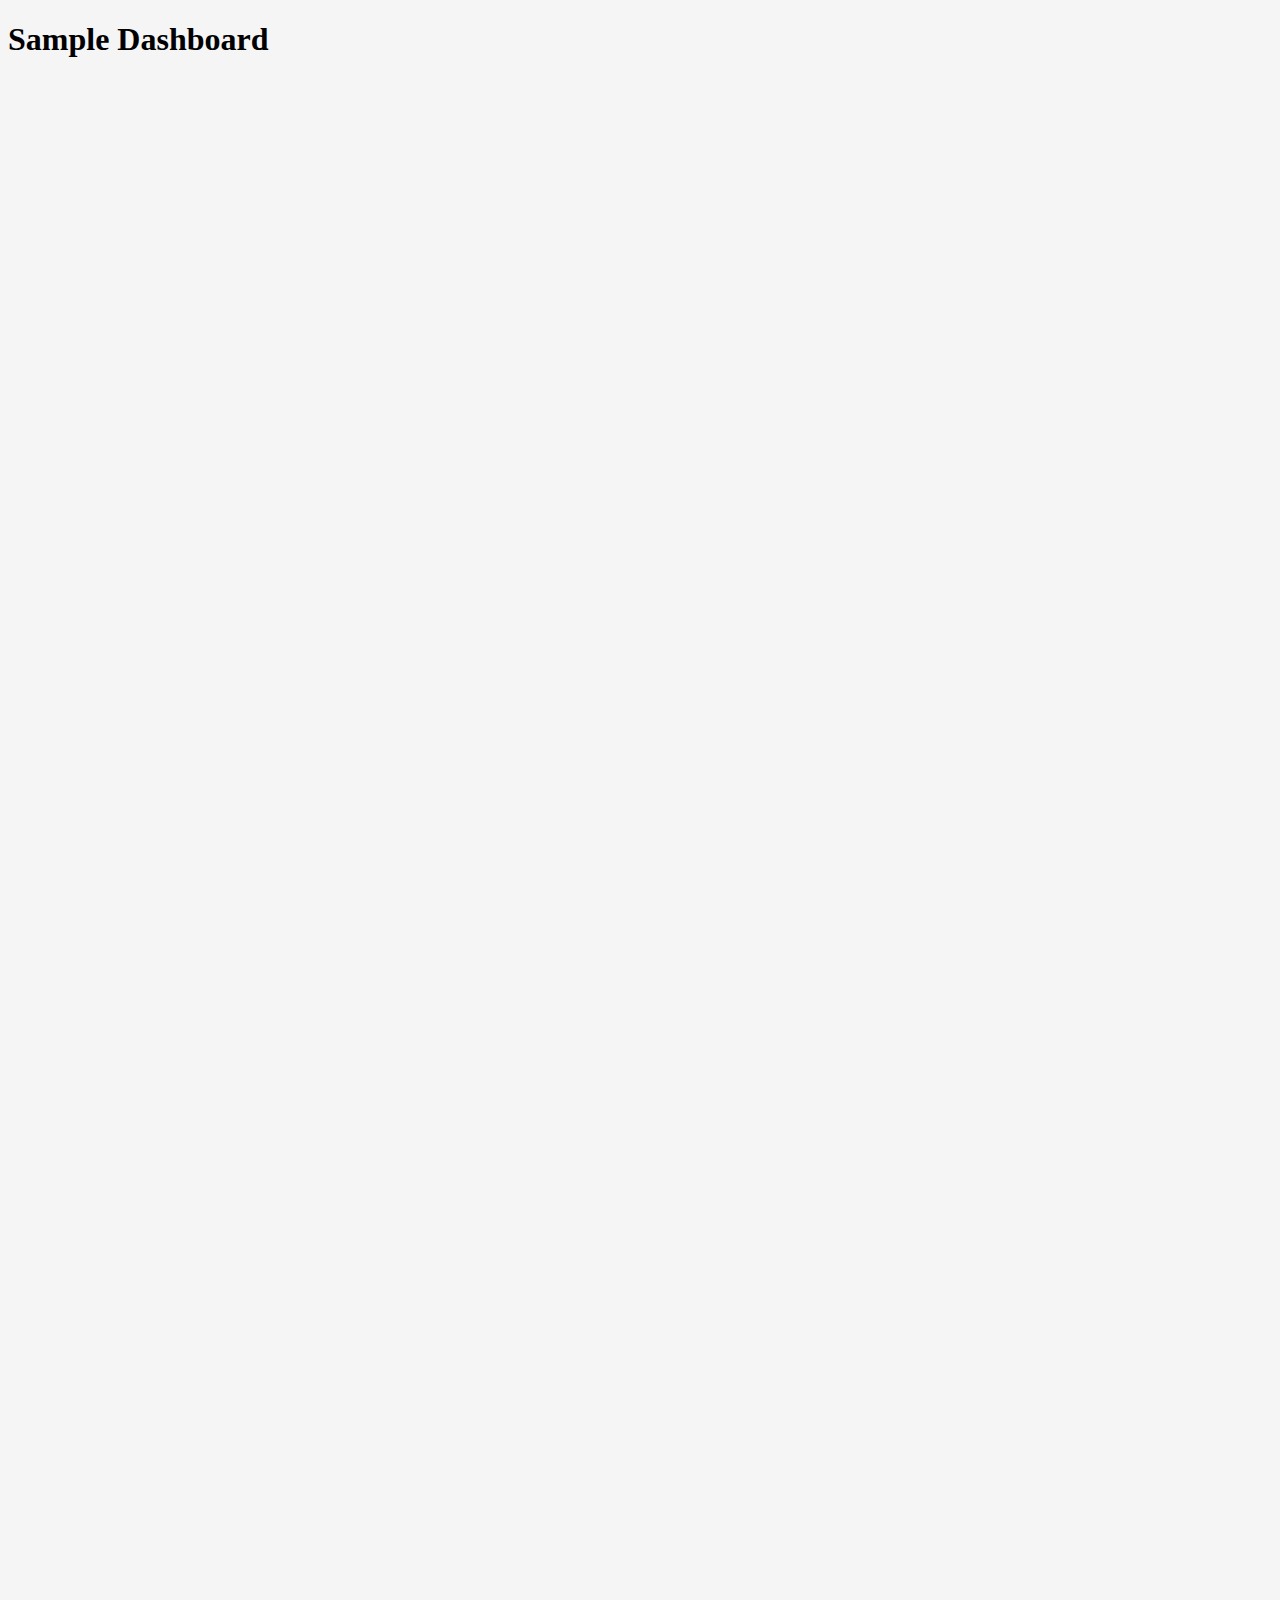
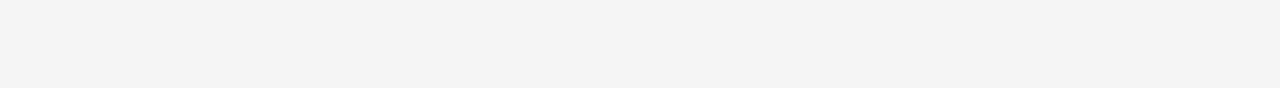
==== dash.html @ 7f7bcec6 "startign dash and fixed issue where nodes woruldnt appear with more than one chart" ====
<!DOCTYPE html>
<html lang="en">
    <head>
        <meta charset="utf-8">
        <title>d3sg.js Dashboard</title>
        <script src="https://codeorigin.jquery.com/jquery-2.0.3.min.js"></script> 
        <script type="text/javascript" src="https://cdnjs.cloudflare.com/ajax/libs/d3/3.5.9/d3.js"></script>
        <script src="d3sg.js"></script>
        <link href="d3sg_style.css" type="text/css" rel="stylesheet">
        <script src="simple_example.js"></script>
        <!-- Latest compiled and minified CSS -->
        <link rel="stylesheet" href="https://maxcdn.bootstrapcdn.com/bootstrap/3.3.6/css/bootstrap.min.css" integrity="sha384-1q8mTJOASx8j1Au+a5WDVnPi2lkFfwwEAa8hDDdjZlpLegxhjVME1fgjWPGmkzs7" crossorigin="anonymous">

        <!-- Optional theme -->
        <link rel="stylesheet" href="https://maxcdn.bootstrapcdn.com/bootstrap/3.3.6/css/bootstrap-theme.min.css" integrity="sha384-fLW2N01lMqjakBkx3l/M9EahuwpSfeNvV63J5ezn3uZzapT0u7EYsXMjQV+0En5r" crossorigin="anonymous">

        <!-- Latest compiled and minified JavaScript -->
        <script src="https://maxcdn.bootstrapcdn.com/bootstrap/3.3.6/js/bootstrap.min.js" integrity="sha384-0mSbJDEHialfmuBBQP6A4Qrprq5OVfW37PRR3j5ELqxss1yVqOtnepnHVP9aJ7xS" crossorigin="anonymous"></script>


        <style>
            body {
                background-color: #f5f5f5;
            }

            .container {
                width:75%;
            }

            .cells {
                /*border:1px solid black;*/
                text-align:center;
                /*width:800px;*/
                /*width:100%;*/
                height:400px;
                padding:0px;
            }




        </style>

    </head>

    

    <body>

        <div class='container' >
            <div class='row'>
                <div class='col-lg-12'><h1>Sample Dashboard</h1></div>
            </div>
        </div>
        <div class='container'>

                <div class='row'>
                    <div class='cells col-lg-6'><div id="ch1"></div></div>
                    <div class='cells col-lg-6'><div id="ch2"></div></div>
                </div>
                <div class='row'>
                    <div class='cells col-lg-6'><div id="ch3"></div></div>
                    <div class='cells col-lg-6'><div id="ch4"></div></div>

            </div>
        </div>

    </body>
</html>
---- d3sg_style.css ----
.chart { 
	font: 12px Arial;
}

path {
	stroke-width: 2;
	fill: none;
}

.axis path,

.axis line {
	fill: none;
	stroke: grey;
	stroke-width: 1;
	shape-rendering: crispEdges;
}

.grid .tick {
	stroke: lightgrey;
	opacity: 0.7;
}

.grid path {
	stroke-width: 0;
}


.line {
  fill: none;
  stroke: steelblue;
  stroke-width: 1.5px;
}


.tick {
	font: 12px Arial;
}

#ylabel {
	font: 12px Arial;
}

.tip {
	font: 16px Arial;
	background-color:#f5f5f5;
	border-style: solid;
    border-width: 1px;
    border-radius: 5px;
	padding:5px;
}

.tip_head {
	font: 10px Arial;
	color:#8C8C8C;
}

.tip_mid {
	font: 12px Arial;
	color:#8C8C8C;
}
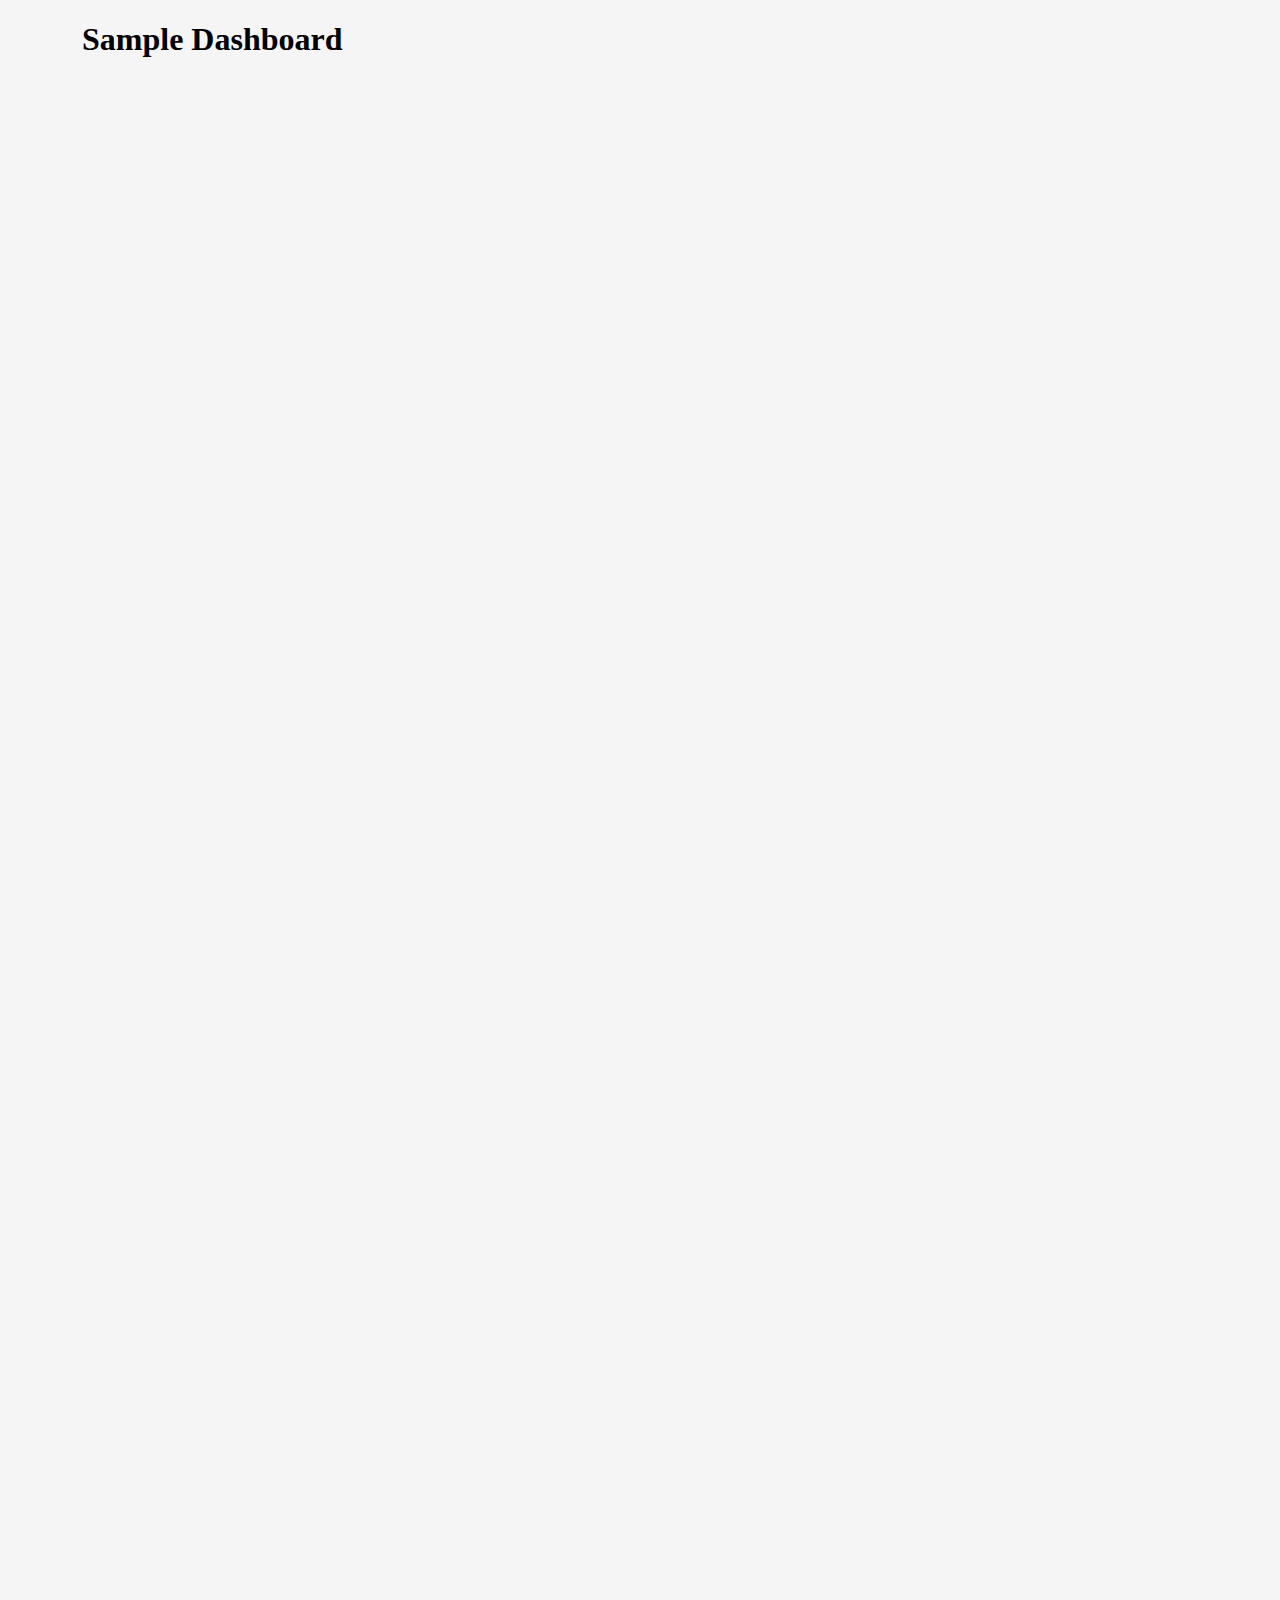
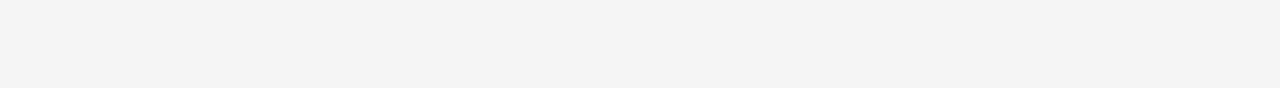
==== commit b43432b3: "fixed x axis overlap tick labels" ====
--- a/dash.html
+++ b/dash.html
@@ -8,14 +8,11 @@
         <script src="d3sg.js"></script>
         <link href="d3sg_style.css" type="text/css" rel="stylesheet">
         <script src="simple_example.js"></script>
-        <!-- Latest compiled and minified CSS -->
-        <link rel="stylesheet" href="https://maxcdn.bootstrapcdn.com/bootstrap/3.3.6/css/bootstrap.min.css" integrity="sha384-1q8mTJOASx8j1Au+a5WDVnPi2lkFfwwEAa8hDDdjZlpLegxhjVME1fgjWPGmkzs7" crossorigin="anonymous">
 
-        <!-- Optional theme -->
-        <link rel="stylesheet" href="https://maxcdn.bootstrapcdn.com/bootstrap/3.3.6/css/bootstrap-theme.min.css" integrity="sha384-fLW2N01lMqjakBkx3l/M9EahuwpSfeNvV63J5ezn3uZzapT0u7EYsXMjQV+0En5r" crossorigin="anonymous">
+        <link href="../bootstrap/css/bootstrap.min.css" type="text/css" rel="stylesheet">
+        <link href="../bootstrap/css/bootstrap-theme.min.css" type="text/css" rel="stylesheet">
+        <script src="../bootstrap/js/bootstrap.min.js"></script>
 
-        <!-- Latest compiled and minified JavaScript -->
-        <script src="https://maxcdn.bootstrapcdn.com/bootstrap/3.3.6/js/bootstrap.min.js" integrity="sha384-0mSbJDEHialfmuBBQP6A4Qrprq5OVfW37PRR3j5ELqxss1yVqOtnepnHVP9aJ7xS" crossorigin="anonymous"></script>
 
 
         <style>
@@ -25,7 +22,11 @@
 
             .container {
                 width:75%;
+                /*padding-left:0px;*/
+                /*padding-right:0px;*/
+                
             }
+
 
             .cells {
                 /*border:1px solid black;*/
@@ -36,7 +37,37 @@
                 padding:0px;
             }
 
+            .chart_container {
+                /*background-color:#eabcd8;*/
+            }
 
+            .title_cell  {
+                /*text-align: left;*/
+                /*background-color: #abc000;*/
+                /*height:50px;*/
+                /*padding:0px;*/
+            }
+
+            .title {
+                width:800px;
+                /*height:100px;*/
+                /*background-color:#eabcd8;*/
+                margin: 0 auto; 
+                text-align:left;
+            }
+
+            .tab-pane {
+                /*background-color:#eabcd8;*/
+            }
+
+ /*           .tab-content.clearfix {
+                width:100%;
+                padding:0px;
+            }*/
+
+            #exTab1 {
+                padding:0px;
+            }
 
 
         </style>
@@ -47,13 +78,45 @@
 
     <body>
 
-        <div class='container' >
-            <div class='row'>
-                <div class='col-lg-12'><h1>Sample Dashboard</h1></div>
+
+<!--         <div class="container"><h1>Sample Dashboard</h1></div>
+        <div id="exTab1" class="container"> 
+            <ul  class="nav nav-pills">
+                <li class="active"><a  href="#1a" data-toggle="tab">Main</a></li>
+                <li><a href="#2a" data-toggle="tab">Mobile</a></li>
+                <li><a href="#3a" data-toggle="tab">Marketing</a></li>
+                <li><a href="#4a" data-toggle="tab">Messaging</a></li>
+            </ul>
+
+            <div class="tab-content clearfix">
+                <div class="tab-pane active" id="1a">
+                </div>
+
+                <div class="tab-pane" id="2a">
+                    <h3>We use the class nav-pills instead of nav-tabs which automatically creates a background color for the tab</h3>
+                </div>
+
+                <div class="tab-pane" id="3a">
+                    <h3>We applied clearfix to the tab-content to rid of the gap between the tab and the content</h3>
+                </div>
+
+                <div class="tab-pane" id="4a">
+                    <h3>We use css to change the background color of the content to be equal to the tab</h3>
+                </div>
             </div>
+
         </div>
-        <div class='container'>
+ -->
 
+
+
+
+
+        <div class='container chart_container'>
+                <div class='row'>
+                    <div class='title_cell col-lg-6'><div class='title'><h1>Sample Dashboard</h1></div></div>
+                    <div class='title_cell col-lg-6'><div class='title'></div></div>
+                </div>
                 <div class='row'>
                     <div class='cells col-lg-6'><div id="ch1"></div></div>
                     <div class='cells col-lg-6'><div id="ch2"></div></div>
@@ -61,7 +124,6 @@
                 <div class='row'>
                     <div class='cells col-lg-6'><div id="ch3"></div></div>
                     <div class='cells col-lg-6'><div id="ch4"></div></div>
-
             </div>
         </div>
 
